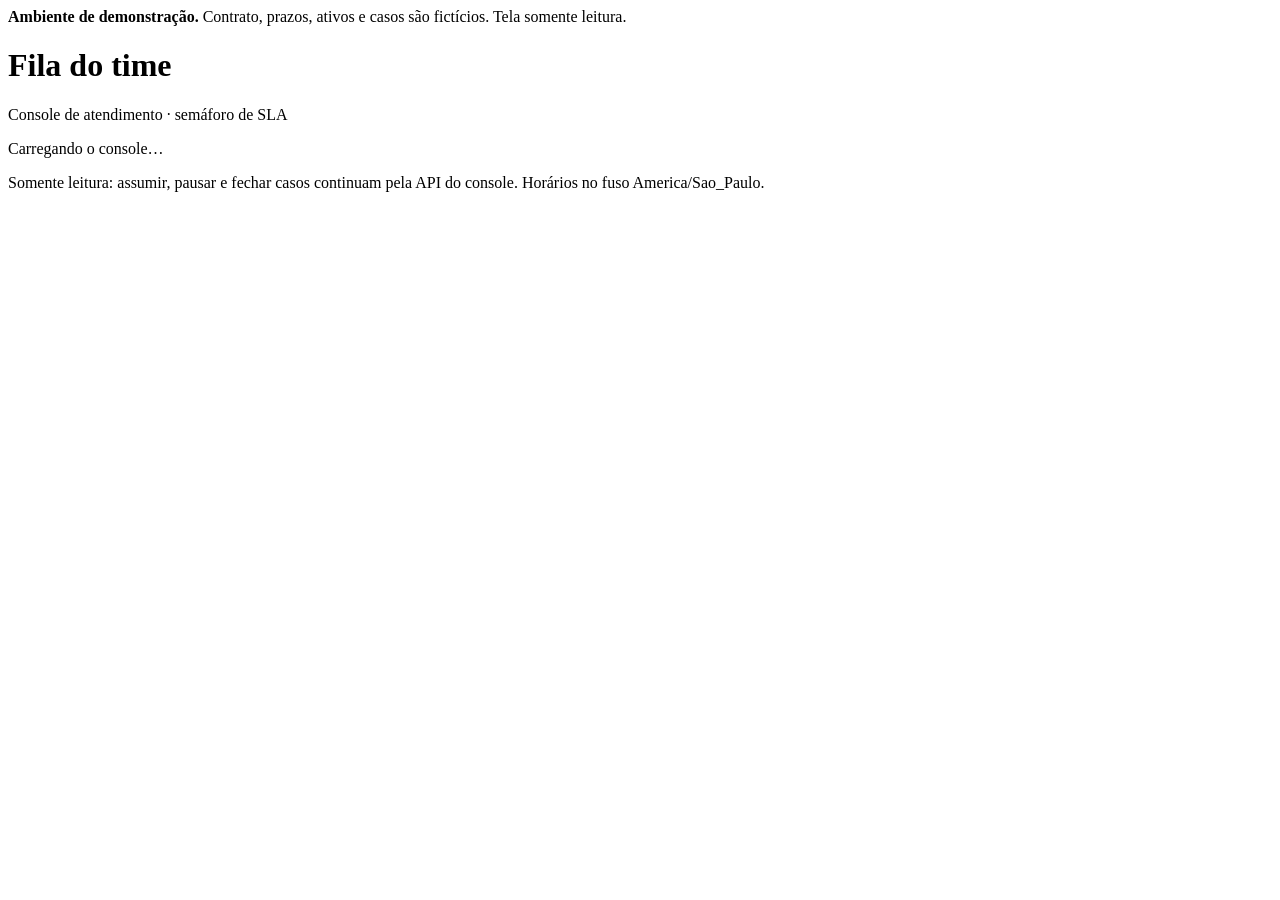
==== app/static/team/index.html @ b22d1f13 "Add a read-only /team screen for the shared case queue Co-Authored-By: Claude Opus 5.5 <noreply@anth" ====
<!doctype html>
<html lang="pt-BR">
  <head>
    <meta charset="utf-8" />
    <meta name="viewport" content="width=device-width, initial-scale=1" />
    <meta name="referrer" content="no-referrer" />
    <title>Fila do time · concession</title>
    <link rel="stylesheet" href="/team-assets/styles.css" />
  </head>
  <body>
    <div class="demo-banner" role="note">
      <strong>Ambiente de demonstração.</strong>
      Contrato, prazos, ativos e casos são fictícios. Tela somente leitura.
    </div>

    <header class="topbar">
      <div class="brand">
        <span class="brand-mark" aria-hidden="true"></span>
        <div>
          <h1>Fila do time</h1>
          <p class="brand-sub">Console de atendimento · semáforo de SLA</p>
        </div>
      </div>
      <div id="session-box" class="session-box" hidden>
        <span id="session-name" class="session-name"></span>
        <button id="logout-button" type="button" class="button-ghost">Sair</button>
      </div>
    </header>

    <main id="main" class="main" aria-live="polite">
      <section id="view-loading" class="panel">
        <p>Carregando o console…</p>
      </section>

      <section id="view-unavailable" class="panel panel-state" hidden>
        <h2>Console indisponível</h2>
        <p id="unavailable-detail">
          A API do console não respondeu. Pode estar desligada nesta instância
          ou sem banco de dados.
        </p>
        <button id="retry-button" type="button" class="button-primary">
          Tentar de novo
        </button>
      </section>

      <section id="view-login" class="panel panel-narrow" hidden>
        <h2>Entrar no console</h2>
        <p class="muted">
          Acesso só para operadores cadastrados. O código chega pelo WhatsApp do
          número cadastrado.
        </p>

        <div id="hint-box" class="hint-box" hidden>
          <button id="hint-button" type="button" class="button-primary"></button>
          <button id="other-number-button" type="button" class="button-link">
            Entrar com outro número
          </button>
        </div>

        <form id="phone-form" class="stack" autocomplete="off" novalidate>
          <label for="phone-input">Telefone com DDI e DDD</label>
          <input
            id="phone-input"
            name="phone"
            type="tel"
            inputmode="tel"
            autocomplete="off"
            maxlength="20"
            placeholder="+5511900000000"
            required
          />
          <button id="phone-submit" type="submit" class="button-primary">
            Receber código
          </button>
        </form>

        <form id="code-form" class="stack" autocomplete="off" novalidate hidden>
          <p class="muted">
            Se o número estiver cadastrado, um código foi enviado pelo WhatsApp.
          </p>
          <label for="code-input">Código de acesso</label>
          <input
            id="code-input"
            name="code"
            type="text"
            inputmode="numeric"
            autocomplete="one-time-code"
            minlength="4"
            maxlength="10"
            pattern="[0-9]*"
            required
          />
          <button id="code-submit" type="submit" class="button-primary">Entrar</button>
          <button id="code-back" type="button" class="button-link">Voltar</button>
        </form>

        <p id="login-message" class="form-message" role="alert" hidden></p>
      </section>

      <section id="view-queue" hidden>
        <div class="toolbar">
          <form id="filters" class="filters" aria-label="Filtros da fila">
            <label>
              <span>Domínio</span>
              <select id="filter-domain" name="domain">
                <option value="">Todos</option>
              </select>
            </label>
            <label>
              <span>Semáforo</span>
              <select id="filter-color" name="color">
                <option value="">Todos</option>
                <option value="red">Vermelho · estourado</option>
                <option value="yellow">Amarelo · atenção</option>
                <option value="green">Verde · no prazo</option>
                <option value="paused">Pausado</option>
              </select>
            </label>
          </form>
          <div class="refresh">
            <span id="updated-at" class="muted">Ainda não atualizado</span>
            <button id="refresh-button" type="button" class="button-ghost">
              Atualizar agora
            </button>
          </div>
        </div>

        <p id="queue-notice" class="notice" role="status" hidden></p>

        <p class="muted legend">
          Ordem de atenção: vermelho, amarelo e verde, e dentro de cada cor o prazo
          mais próximo primeiro; pausados por último. Atualiza sozinha a cada 60
          segundos.
        </p>

        <ol id="case-list" class="case-list" aria-label="Casos ativos"></ol>
        <p id="queue-empty" class="panel panel-state" hidden>
          Nenhum caso ativo com esses filtros.
        </p>
      </section>
    </main>

    <footer class="footer">
      <p>
        Somente leitura: assumir, pausar e fechar casos continuam pela API do
        console. Horários no fuso America/Sao_Paulo.
      </p>
    </footer>

    <script src="/team-assets/app.js" defer></script>
  </body>
</html>
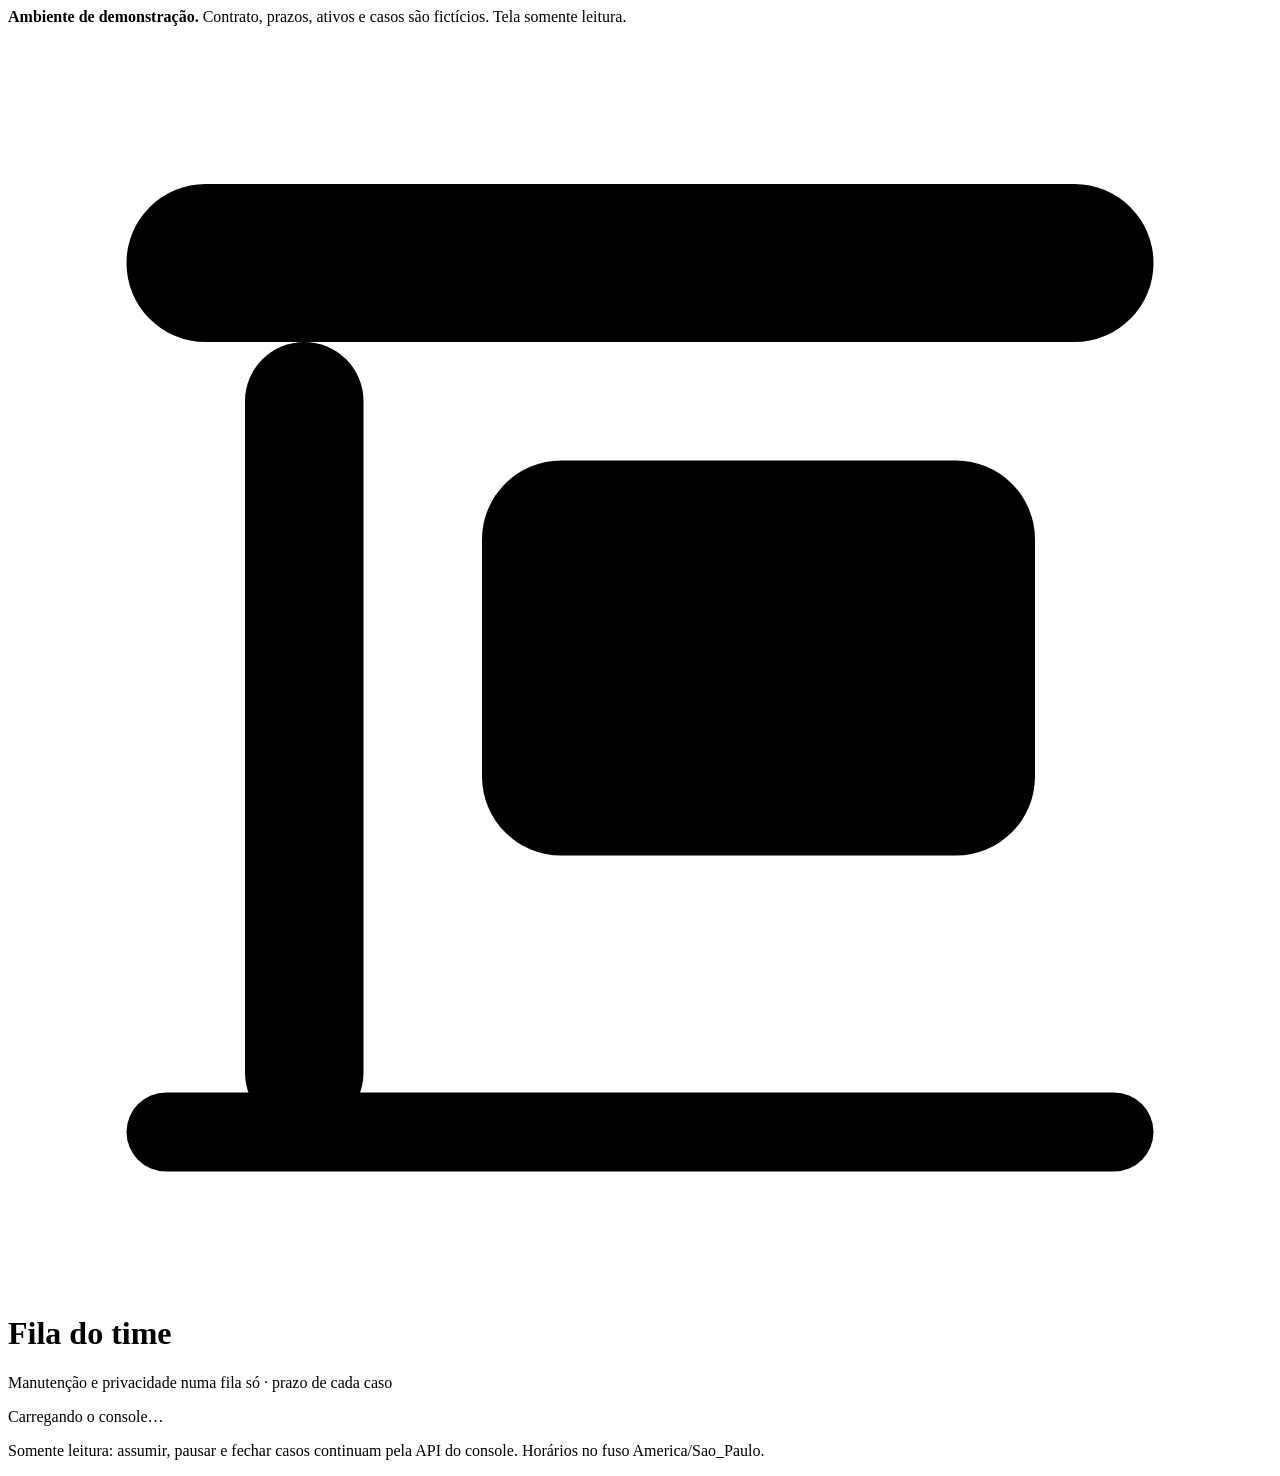
==== commit 4b96ca91: "Show the citizen the case the rules opened and give the team a backlog panel The citizen screen now " ====
--- a/app/static/team/index.html
+++ b/app/static/team/index.html
@@ -15,10 +15,16 @@
 
     <header class="topbar">
       <div class="brand">
-        <span class="brand-mark" aria-hidden="true"></span>
+        <svg class="brand-mark" viewBox="0 0 32 32" aria-hidden="true">
+          <rect x="3" y="4" width="26" height="4" rx="2" />
+          <rect x="6" y="8" width="3" height="20" rx="1.5" />
+          <rect x="12" y="11" width="14" height="10" rx="2" class="brand-panel" />
+          <circle cx="19" cy="16" r="2.4" class="brand-dot" />
+          <rect x="3" y="27" width="26" height="2" rx="1" />
+        </svg>
         <div>
           <h1>Fila do time</h1>
-          <p class="brand-sub">Console de atendimento · semáforo de SLA</p>
+          <p class="brand-sub">Manutenção e privacidade numa fila só · prazo de cada caso</p>
         </div>
       </div>
       <div id="session-box" class="session-box" hidden>
@@ -49,6 +55,16 @@
           Acesso só para operadores cadastrados. O código chega pelo WhatsApp do
           número cadastrado.
         </p>
+
+        <div id="dev-login-box" class="hint-box" hidden>
+          <button id="dev-login-button" type="button" class="button-primary">
+            Entrar como atendente de demonstração
+          </button>
+          <p class="muted">
+            Só aparece em desenvolvimento local (ENABLE_TEAM_DEV_LOGIN): usa o
+            operador fictício do seed, sem código.
+          </p>
+        </div>
 
         <div id="hint-box" class="hint-box" hidden>
           <button id="hint-button" type="button" class="button-primary"></button>
@@ -98,6 +114,29 @@
       </section>
 
       <section id="view-queue" hidden>
+        <section class="kpis" aria-label="Resumo da fila por semáforo">
+          <button type="button" class="kpi kpi-red" data-color="red" aria-pressed="false">
+            <span id="kpi-red" class="kpi-value">–</span>
+            <span class="kpi-label">Estourados</span>
+          </button>
+          <button type="button" class="kpi kpi-yellow" data-color="yellow" aria-pressed="false">
+            <span id="kpi-yellow" class="kpi-value">–</span>
+            <span class="kpi-label">Atenção</span>
+          </button>
+          <button type="button" class="kpi kpi-green" data-color="green" aria-pressed="false">
+            <span id="kpi-green" class="kpi-value">–</span>
+            <span class="kpi-label">No prazo</span>
+          </button>
+          <button type="button" class="kpi kpi-paused" data-color="paused" aria-pressed="false">
+            <span id="kpi-paused" class="kpi-value">–</span>
+            <span class="kpi-label">Pausados</span>
+          </button>
+          <div class="kpi kpi-total">
+            <span id="kpi-total" class="kpi-value">–</span>
+            <span class="kpi-label">Na fila</span>
+          </div>
+        </section>
+
         <div class="toolbar">
           <form id="filters" class="filters" aria-label="Filtros da fila">
             <label>
@@ -123,6 +162,19 @@
               Atualizar agora
             </button>
           </div>
+          <form
+            id="report-form"
+            class="filters report"
+            action="/web/support/reports/monthly.csv"
+            method="get"
+            aria-label="Relatório mensal"
+          >
+            <label>
+              <span>Relatório do mês (CSV, sem dados pessoais)</span>
+              <input id="report-month" type="month" name="month" required />
+            </label>
+            <button type="submit" class="button-ghost">Baixar CSV</button>
+          </form>
         </div>
 
         <p id="queue-notice" class="notice" role="status" hidden></p>
